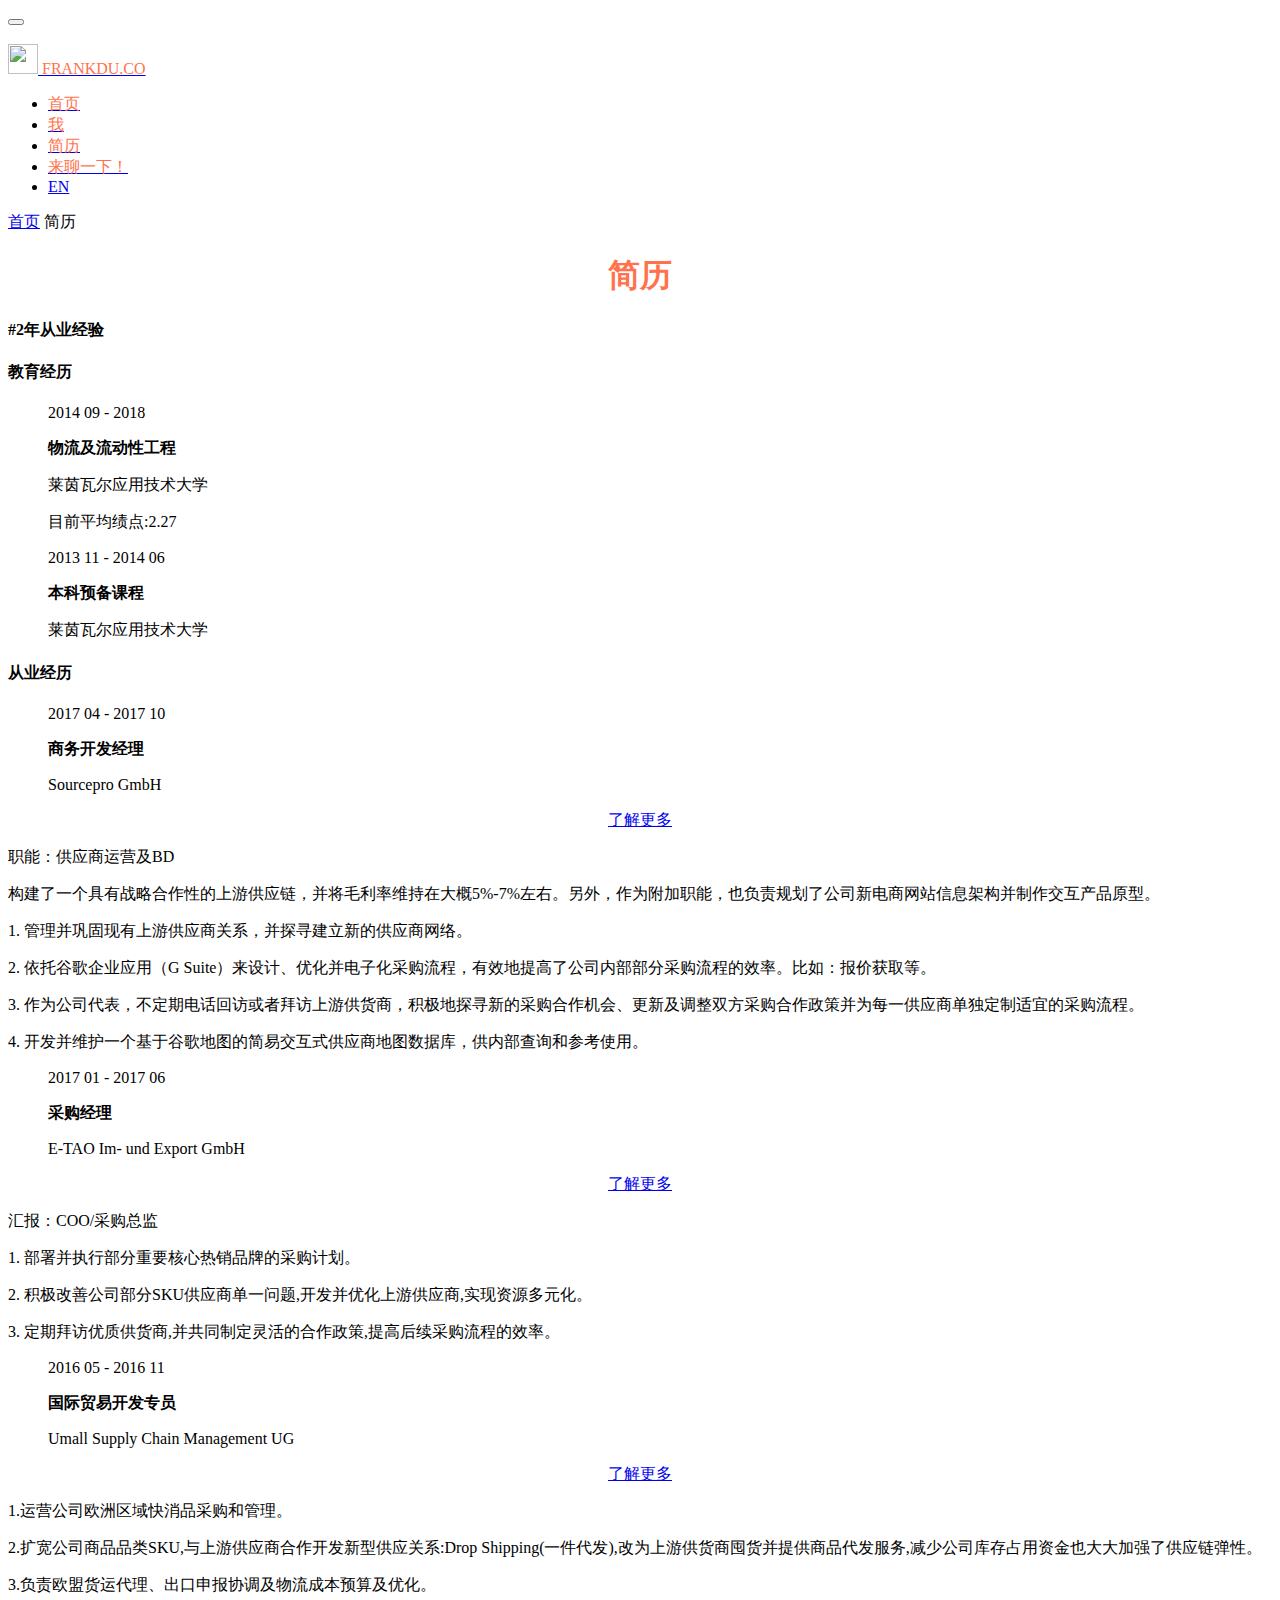
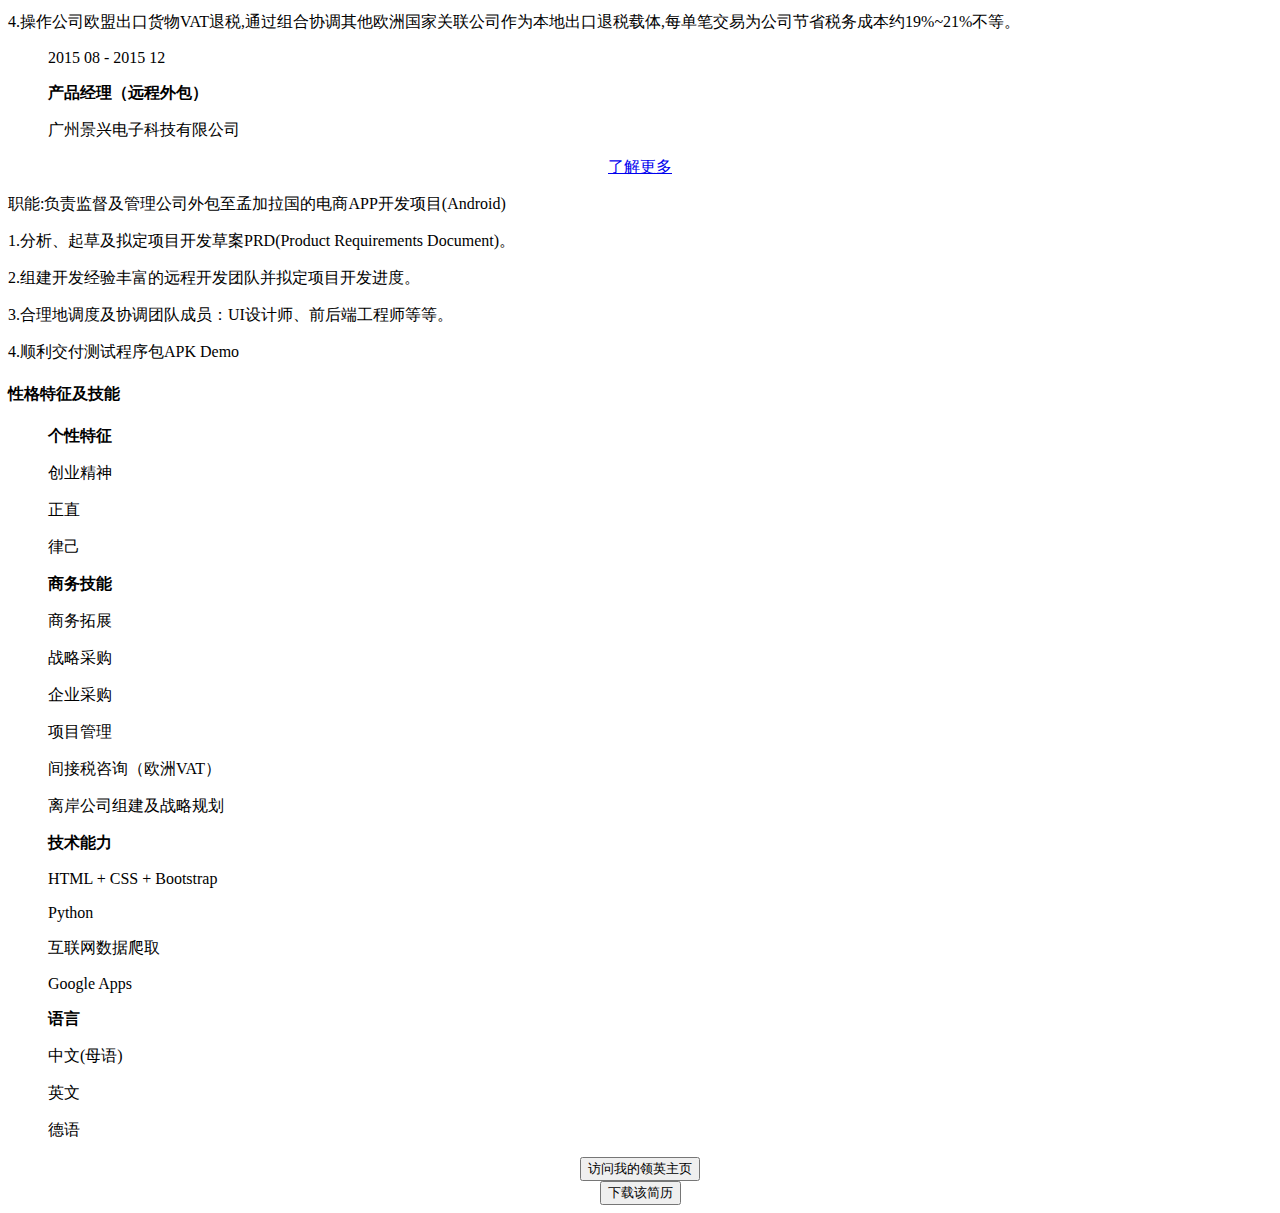
==== HTML/resume_ZH.html @ 59007078 "Update resume_ZH.html" ====
<!DOCTYPE html>
<html lang="en">
  <head>
    <!-- Required meta tags -->
    <meta charset="utf-8">
    <meta name="viewport" content="width=device-width, initial-scale=1, shrink-to-fit=no">

    <!-- Bootstrap CSS -->

    <link rel="stylesheet" href="https://maxcdn.bootstrapcdn.com/bootstrap/4.0.0-beta/css/bootstrap.min.css" integrity="sha384-/Y6pD6FV/Vv2HJnA6t+vslU6fwYXjCFtcEpHbNJ0lyAFsXTsjBbfaDjzALeQsN6M" crossorigin="anonymous">
    <link rel="stylesheet" href="../CSS/resume_ZH.css">
  </head>
  <body>

    <div class="container">

    <nav class="navbar navbar-expand-lg navbar-light bg-light">
      <button class="navbar-toggler" type="button" data-toggle="collapse" data-target="#navbarTogglerDemo01" aria-controls="navbarTogglerDemo01" aria-expanded="false" aria-label="Toggle navigation">
      <span class="navbar-toggler-icon"></span>
      </button>
      <div class="collapse navbar-collapse" id="navbarTogglerDemo01">
      <br><a class="navbar-brand" href="Home_ZH.html"><img src="../Images/5a25109d-f277-463b-83a4-63a4623d7ae6.jpg" width="30" height="30" class="d-inline-block align-top" alt="">
      <font color="#ff724c">FRANKDU.CO</font>
    </a></br>


        <ul class="navbar-nav mr-auto mt-2 mt-lg-0">
          <li class="nav-item">
            <a class="nav-link active" href="Home_ZH.html"><font color="#ff724c">首页</font></a>
          </li>
          <li class="nav-item">
            <a class="nav-link active" href="about_me_ZH.html"><font color="#ff724c">我</font></a>
          </li>
          <li class="nav-item">
            <a class="nav-link active" href="resume_ZH.html"><font color="#ff724c">简历</font></a>
          </li>

          <li class="nav-item">
            <a class="nav-link active" href="Letschat_ZH.html"><font color="#ff724c">来聊一下！</font></a>
          </li>

          <li class="nav-item">
            <a class="nav-link active" href="resume_EN.html">EN</a>
          </li>

        </ul>
      </div>
    </nav>
  </div>


  <div class="container">

    <nav class="breadcrumb">
      <a class="breadcrumb-item" href="Home_ZH.html">首页</a>
      <!-- <a class="breadcrumb-item" href="#">我</a>
      <a class="breadcrumb-item" href="#">Data</a> -->
      <span class="breadcrumb-item" href="#">简历</span>
    </nav>

  </div>

    <center><font color="#ff724c"><h1 id="me">简历</h1></font></center>

      <h4 id="timeframe">#2年从业经验</h4>

<div class="container">

  <div class="row">

    <div class="col-lg-4 col-xs-6">
      <h4>教育经历</h4>
      <ul class="timeline">2014 09 - 2018</ul>
      <ul><b>物流及流动性工程</b></ul>
      <ul>莱茵瓦尔应用技术大学</ul>
      <ul><p>目前平均绩点:2.27</p></ul>

      <ul class="timeline">2013 11 - 2014 06</ul>
      <ul><b>本科预备课程</b></ul>
      <ul>莱茵瓦尔应用技术大学</ul>
    </div>

    <div class="col-lg-4 col-xs-6">
      <h4>从业经历</h4>
      <ul class="timeline">2017 04 - 2017 10</ul>
      <ul><b>商务开发经理</b></ul>
      <ul>Sourcepro GmbH</ul>
      <center><a class="btn btn-primary btn-sm" data-toggle="collapse" href="#Sourcepro" aria-expanded="false" aria-controls="collapseExample">
        了解更多
      </a></center>
      <div class="collapse" id="Sourcepro">
            <!-- <div class="card card-body"> -->
              <p>职能：供应商运营及BD</p>

              <p>构建了一个具有战略合作性的上游供应链，并将毛利率维持在大概5%-7%左右。另外，作为附加职能，也负责规划了公司新电商网站信息架构并制作交互产品原型。</p>

              <p>1. 管理并巩固现有上游供应商关系，并探寻建立新的供应商网络。</p>
              <p>2. 依托谷歌企业应用（G Suite）来设计、优化并电子化采购流程，有效地提高了公司内部部分采购流程的效率。比如：报价获取等。</p>
              <p>3. 作为公司代表，不定期电话回访或者拜访上游供货商，积极地探寻新的采购合作机会、更新及调整双方采购合作政策并为每一供应商单独定制适宜的采购流程。</p>
              <p>4. 开发并维护一个基于谷歌地图的简易交互式供应商地图数据库，供内部查询和参考使用。</p>
            <!-- </div> -->
      </div>


      <ul class="timeline">2017 01 - 2017 06</ul>
      <ul><b>采购经理</b></ul>
      <ul>E-TAO Im- und Export GmbH</ul>
      <center><a class="btn btn-primary btn-sm" data-toggle="collapse" href="#TAO" aria-expanded="false" aria-controls="collapseExample">
        了解更多
      </a></center>
      <div class="collapse" id="TAO">
            <!-- <div class="card card-body"> -->
              <p>汇报：COO/采购总监</p>
              <p>1. 部署并执行部分重要核心热销品牌的采购计划。</p>
              <p>2. 积极改善公司部分SKU供应商单一问题,开发并优化上游供应商,实现资源多元化。</p>
              <p>3. 定期拜访优质供货商,并共同制定灵活的合作政策,提高后续采购流程的效率。</p>

            <!-- </div> -->
      </div>


      <ul class="timeline">2016 05 - 2016 11</ul>
      <ul><b>国际贸易开发专员</b></ul>
      <ul>Umall Supply Chain Management UG</ul>
      <center><a class="btn btn-primary btn-sm" data-toggle="collapse" href="#UG" aria-expanded="false" aria-controls="collapseExample">
        了解更多
      </a></center>
      <div class="collapse" id="UG">
            <!-- <div class="card card-body"> -->
              <p>1.运营公司欧洲区域快消品采购和管理。</p>
              <p>2.扩宽公司商品品类SKU,与上游供应商合作开发新型供应关系:Drop Shipping(一件代发),改为上游供货商囤货并提供商品代发服务,减少公司库存占用资金也大大加强了供应链弹性。</p>
              <p>3.负责欧盟货运代理、出口申报协调及物流成本预算及优化。</p>
              <p>4.操作公司欧盟出口货物VAT退税,通过组合协调其他欧洲国家关联公司作为本地出口退税载体,每单笔交易为公司节省税务成本约19%~21%不等。</p>
            <!-- </div> -->
      </div>


      <ul class="timeline">2015 08 - 2015 12</ul>
      <ul><b>产品经理（远程外包）</b></ul>
      <ul>广州景兴电子科技有限公司</ul>
      <center><a class="btn btn-primary btn-sm" data-toggle="collapse" href="#APP" aria-expanded="false" aria-controls="collapseExample">
        了解更多
      </a></center>
      <div class="collapse" id="APP">
            <!-- <div class="card card-body"> -->
              <p>职能:负责监督及管理公司外包至孟加拉国的电商APP开发项目(Android)</p>
              <p>1.分析、起草及拟定项目开发草案PRD(Product Requirements Document)。</p>
              <p>2.组建开发经验丰富的远程开发团队并拟定项目开发进度。</p>
              <p>3.合理地调度及协调团队成员：UI设计师、前后端工程师等等。</p>
              <p>4.顺利交付测试程序包APK Demo</p>
            <!-- </div> -->
      </div>










    </div>

    <div class="col-lg-4 col-xs-6">
      <h4>性格特征及技能</h4>
      <ul><b>个性特征</b></ul>

      <ul>
        创业精神
        <div class="progress">
          <div class="progress-bar progress-bar-striped" role="progressbar" style="width: 95%" aria-valuenow="10" aria-valuemin="0" aria-valuemax="100"></div>
        </div>
      </ul>

      <ul>
        正直
        <div class="progress">
          <div class="progress-bar progress-bar-striped" role="progressbar" style="width: 90%" aria-valuenow="25" aria-valuemin="0" aria-valuemax="100"></div>
        </div>
      </ul>

      <ul>
        律己
        <div class="progress">
          <div class="progress-bar progress-bar-striped" role="progressbar" style="width: 80%" aria-valuenow="50" aria-valuemin="0" aria-valuemax="100"></div>
        </div>
      </ul>


      <ul><b>商务技能</b></ul>

      <ul>商务拓展
          <div class="progress">
            <div class="progress-bar progress-bar-striped" role="progressbar" style="width: 90%" aria-valuenow="75" aria-valuemin="0" aria-valuemax="100"></div>
          </div>

      </ul>

      <ul>战略采购

          <div class="progress">
            <div class="progress-bar progress-bar-striped" role="progressbar" style="width: 85%" aria-valuenow="100" aria-valuemin="0" aria-valuemax="100"></div>
          </div>

      </ul>

      <ul>企业采购

          <div class="progress">
            <div class="progress-bar progress-bar-striped" role="progressbar" style="width: 90%" aria-valuenow="100" aria-valuemin="0" aria-valuemax="100"></div>
          </div>



      </ul>

      <ul>项目管理

          <div class="progress">
            <div class="progress-bar progress-bar-striped" role="progressbar" style="width: 75%" aria-valuenow="100" aria-valuemin="0" aria-valuemax="100"></div>
          </div>

      </ul>

      <ul>间接税咨询（欧洲VAT）

          <div class="progress">
            <div class="progress-bar progress-bar-striped" role="progressbar" style="width: 70%" aria-valuenow="100" aria-valuemin="0" aria-valuemax="100"></div>
          </div>



      </ul>

      <ul>离岸公司组建及战略规划

          <div class="progress">
            <div class="progress-bar progress-bar-striped" role="progressbar" style="width: 90%" aria-valuenow="100" aria-valuemin="0" aria-valuemax="100"></div>
          </div>
        </ul>

        <ul><b>技术能力</b></ul>

        <ul>HTML + CSS + Bootstrap

        <div class="progress">
          <div class="progress-bar progress-bar-striped" role="progressbar" style="width: 65%" aria-valuenow="100" aria-valuemin="0" aria-valuemax="100"></div>
        </div>



        </ul>

        <!-- <ul>CSS

        <div class="progress">
          <div class="progress-bar progress-bar-striped" role="progressbar" style="width: 65%" aria-valuenow="100" aria-valuemin="0" aria-valuemax="100"></div>
        </div>


        </ul> -->

        <ul>Python
        <div class="progress">
          <div class="progress-bar progress-bar-striped" role="progressbar" style="width: 50%" aria-valuenow="100" aria-valuemin="0" aria-valuemax="100"></div>
        </div>

        </ul>

        <ul>互联网数据爬取
        <div class="progress">
          <div class="progress-bar progress-bar-striped" role="progressbar" style="width: 80%" aria-valuenow="100" aria-valuemin="0" aria-valuemax="100"></div>
        </div>
        </ul>

        <ul>Google Apps

        <div class="progress">
          <div class="progress-bar progress-bar-striped" role="progressbar" style="width: 85%" aria-valuenow="100" aria-valuemin="0" aria-valuemax="100"></div>
        </div>

        </ul>

<!--         <ul>数据挖掘及分析

        <div class="progress">
          <div class="progress-bar progress-bar-striped" role="progressbar" style="width: 80%" aria-valuenow="100" aria-valuemin="0" aria-valuemax="100"></div>
        </div>

        </ul>
 -->

        <ul><b>语言</b></ul>

        <ul>中文(母语)
        <div class="progress">
          <div class="progress-bar progress-bar-striped" role="progressbar" style="width: 95%" aria-valuenow="100" aria-valuemin="0" aria-valuemax="100"></div>
        </div>

        </ul>

        <ul>英文
        <div class="progress">
          <div class="progress-bar progress-bar-striped" role="progressbar" style="width: 88%" aria-valuenow="100" aria-valuemin="0" aria-valuemax="100"></div>
        </div>
        </ul>
        <ul>德语
        <div class="progress">
          <div class="progress-bar progress-bar-striped" role="progressbar" style="width: 70%" aria-valuenow="100" aria-valuemin="0" aria-valuemax="100"></div>
        </div>
        </ul>
    </div>



  </div>


</div>
<div class="container">
  <div class="row">
    <div class="col-lg-12 col-sm-3"><center><a href="https://www.linkedin.com/in/frankdu1995/" target="_blank" id="linkedinbtn"><button type="button" class="btn btn-warning">访问我的领英主页
    </button></a></center></div>
    <div class="col-lg-12 col-sm-3"><center><a href="https://github.com/Frankdew1995/FRANKDU_CO_FOLDERIZED/blob/master/_Download_version_ZH.pdf" target="_blank" id="downloadbutton"><button type="button" class="btn btn-warning">下载该简历
    </button></center></a></div>
  </div>
</div>

















    <!-- Optional JavaScript -->
    <!-- jQuery first, then Popper.js, then Bootstrap JS -->
    <script src="https://code.jquery.com/jquery-3.2.1.slim.min.js" integrity="sha384-KJ3o2DKtIkvYIK3UENzmM7KCkRr/rE9/Qpg6aAZGJwFDMVNA/GpGFF93hXpG5KkN" crossorigin="anonymous"></script>
    <script src="https://cdnjs.cloudflare.com/ajax/libs/popper.js/1.11.0/umd/popper.min.js" integrity="sha384-b/U6ypiBEHpOf/4+1nzFpr53nxSS+GLCkfwBdFNTxtclqqenISfwAzpKaMNFNmj4" crossorigin="anonymous"></script>
    <script src="https://maxcdn.bootstrapcdn.com/bootstrap/4.0.0-beta/js/bootstrap.min.js" integrity="sha384-h0AbiXch4ZDo7tp9hKZ4TsHbi047NrKGLO3SEJAg45jXxnGIfYzk4Si90RDIqNm1" crossorigin="anonymous"></script>
  </body>
</html>
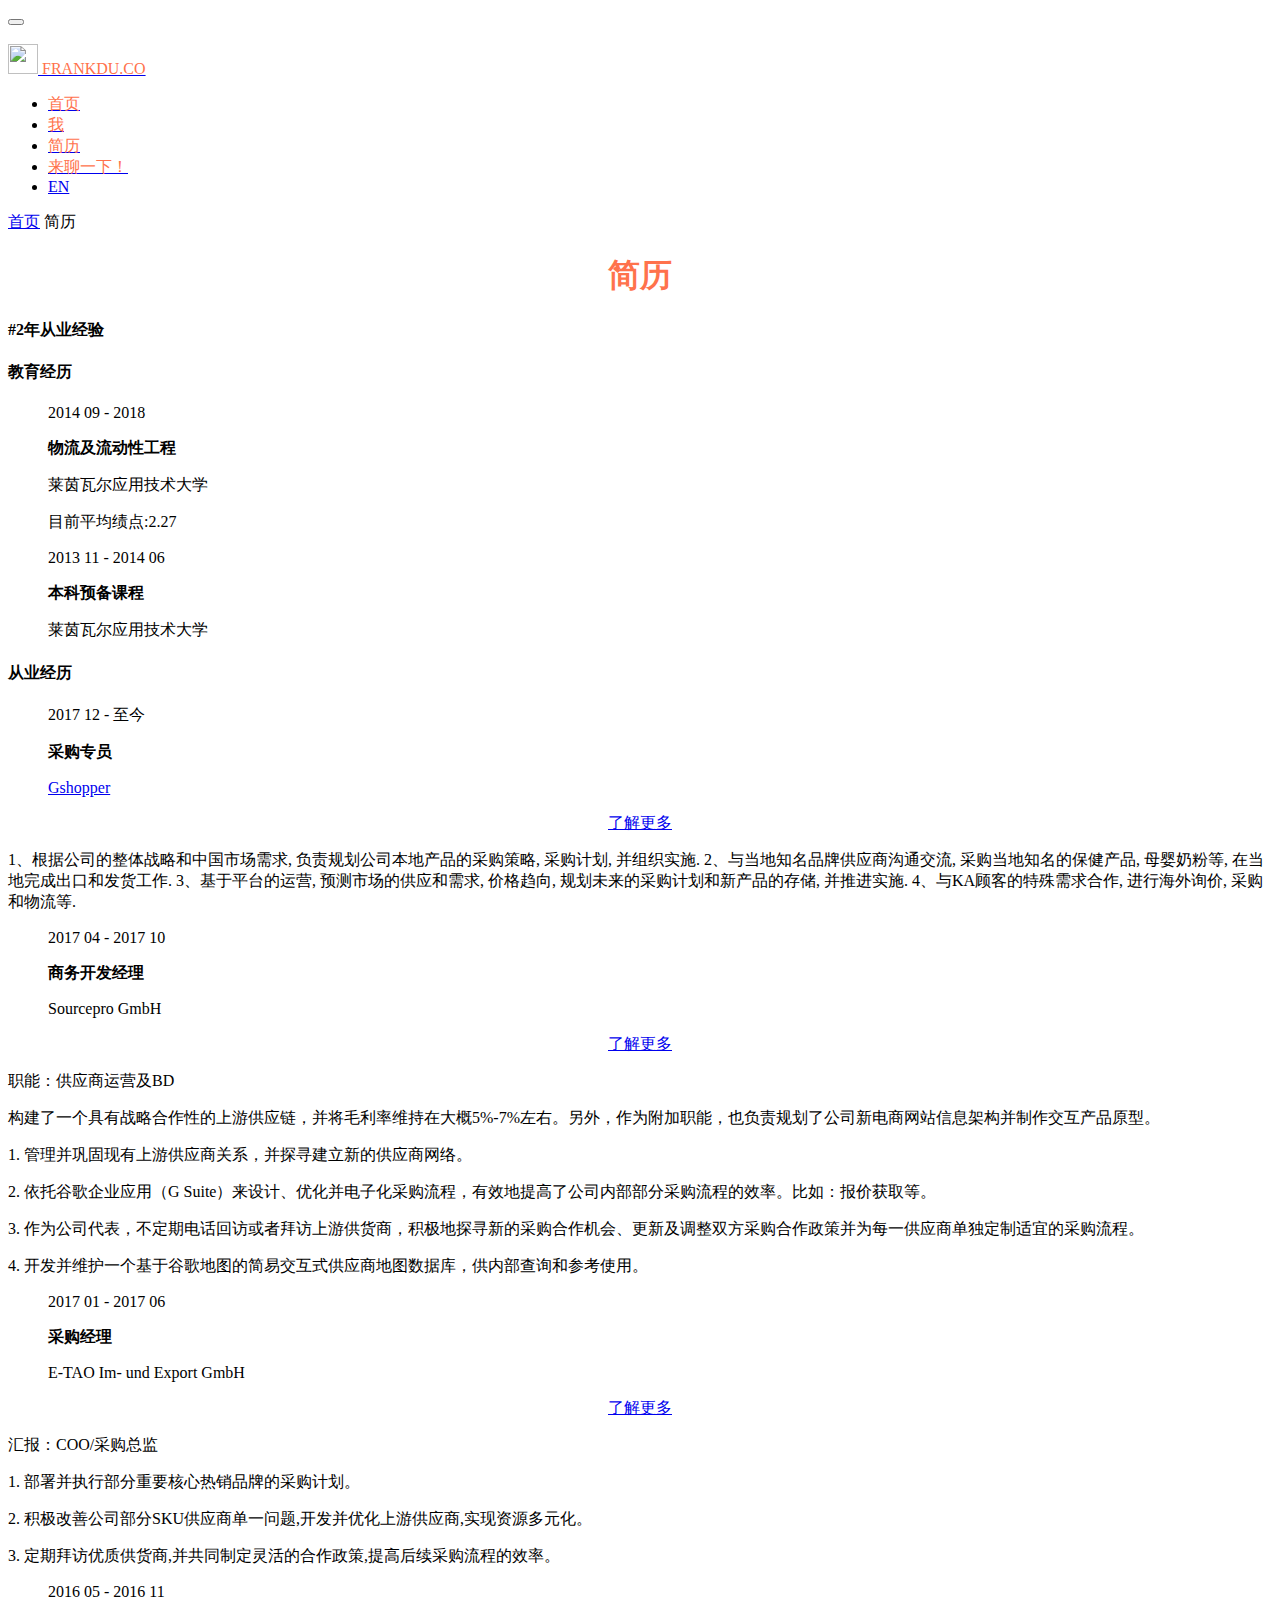
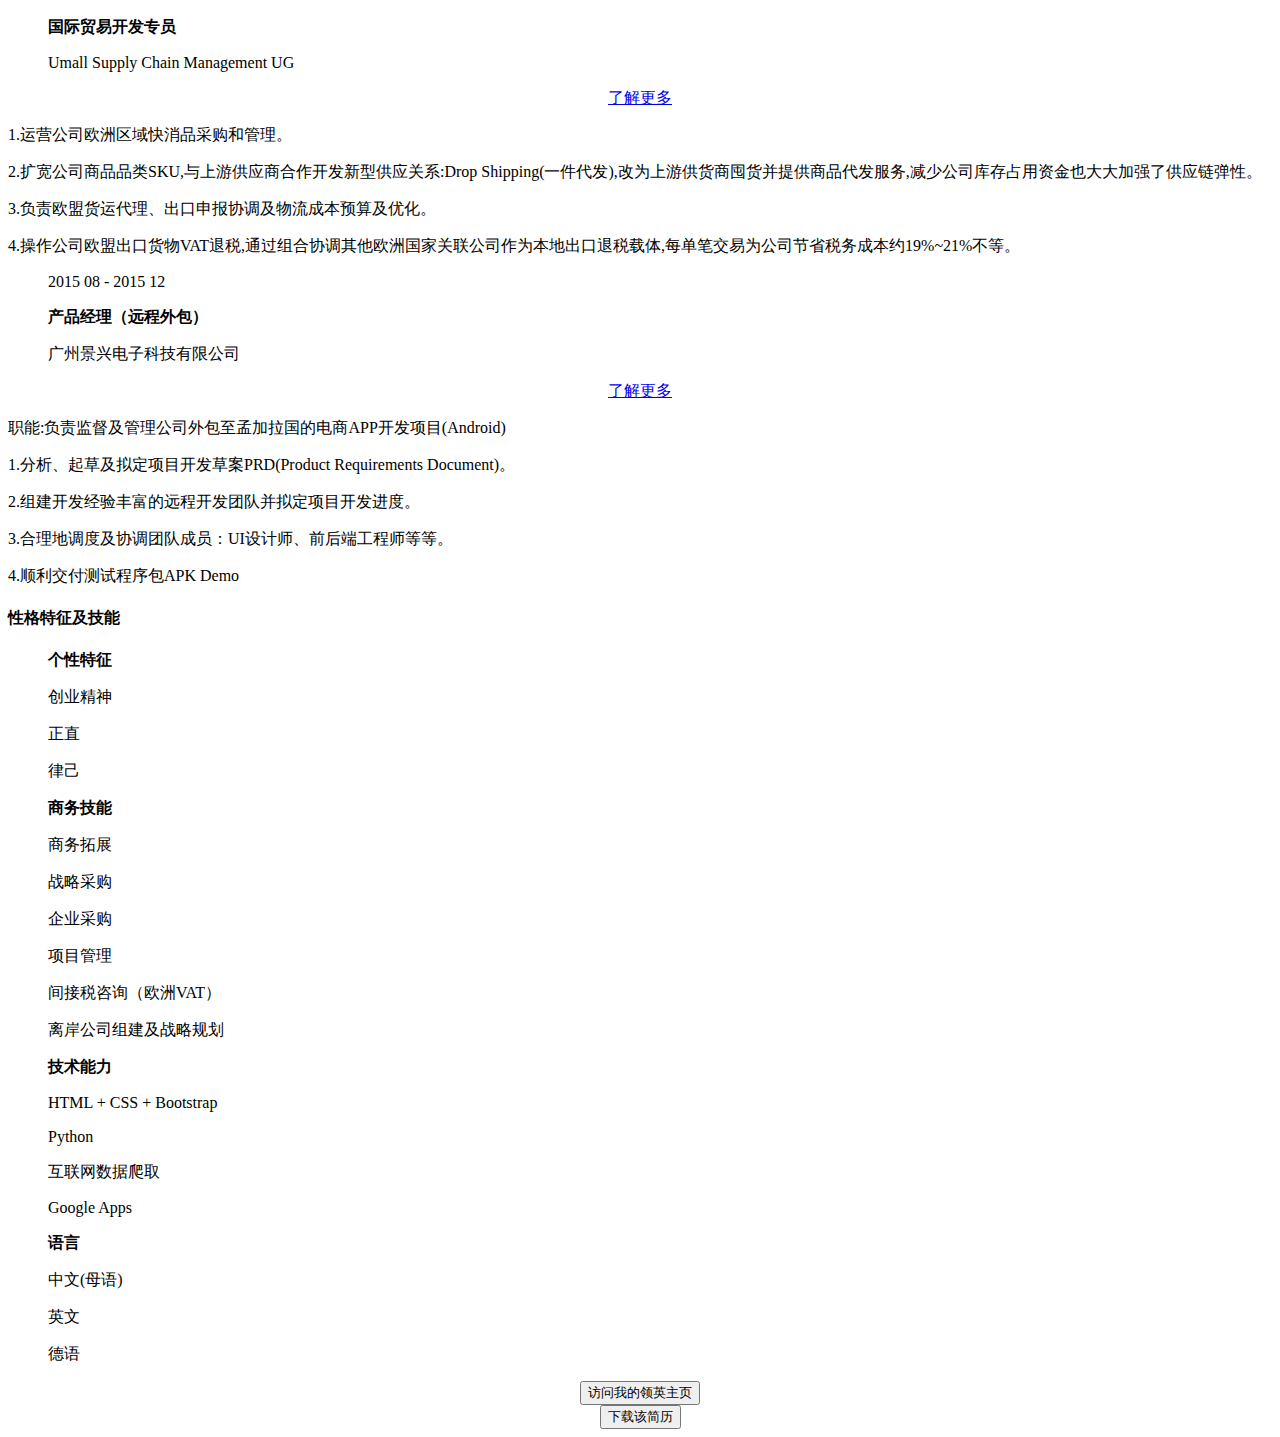
==== commit 53b855c4: "Update resume_ZH.html" ====
--- a/HTML/resume_ZH.html
+++ b/HTML/resume_ZH.html
@@ -40,7 +40,7 @@
           </li>
 
           <li class="nav-item">
-            <a class="nav-link active" href="resume_EN.html">EN</a>
+            <a class="nav-link active" href="https://en.frankdu.co" target="blank">EN</a>
           </li>
 
         </ul>
@@ -82,6 +82,30 @@
 
     <div class="col-lg-4 col-xs-6">
       <h4>从业经历</h4>
+      <ul class="timeline">2017 12 - 至今</ul>
+      <ul><b>采购专员</b></ul>
+      <ul><span><a href="https://gshopper.com">Gshopper</a></span></ul>
+      <center><a class="btn btn-primary btn-sm" data-toggle="collapse" href="#Gshopper" aria-expanded="false" aria-controls="collapseExample">
+        了解更多
+      </a></center>
+      <div class="collapse" id="Gshopper">
+            <!-- <div class="card card-body"> -->
+              <p>1、根据公司的整体战略和中国市场需求, 负责规划公司本地产品的采购策略, 采购计划, 并组织实施.
+2、与当地知名品牌供应商沟通交流, 采购当地知名的保健产品, 母婴奶粉等, 在当地完成出口和发货工作.
+3、基于平台的运营, 预测市场的供应和需求, 价格趋向, 规划未来的采购计划和新产品的存储, 并推进实施.
+4、与KA顾客的特殊需求合作, 进行海外询价, 采购和物流等.
+              </p>
+
+              <!-- <p>构建了一个具有战略合作性的上游供应链，并将毛利率维持在大概5%-7%左右。另外，作为附加职能，也负责规划了公司新电商网站信息架构并制作交互产品原型。</p>
+
+              <p>1. 管理并巩固现有上游供应商关系，并探寻建立新的供应商网络。</p>
+              <p>2. 依托谷歌企业应用（G Suite）来设计、优化并电子化采购流程，有效地提高了公司内部部分采购流程的效率。比如：报价获取等。</p>
+              <p>3. 作为公司代表，不定期电话回访或者拜访上游供货商，积极地探寻新的采购合作机会、更新及调整双方采购合作政策并为每一供应商单独定制适宜的采购流程。</p>
+              <p>4. 开发并维护一个基于谷歌地图的简易交互式供应商地图数据库，供内部查询和参考使用。</p> -->
+            <!-- </div> -->
+      </div>
+
+
       <ul class="timeline">2017 04 - 2017 10</ul>
       <ul><b>商务开发经理</b></ul>
       <ul>Sourcepro GmbH</ul>
